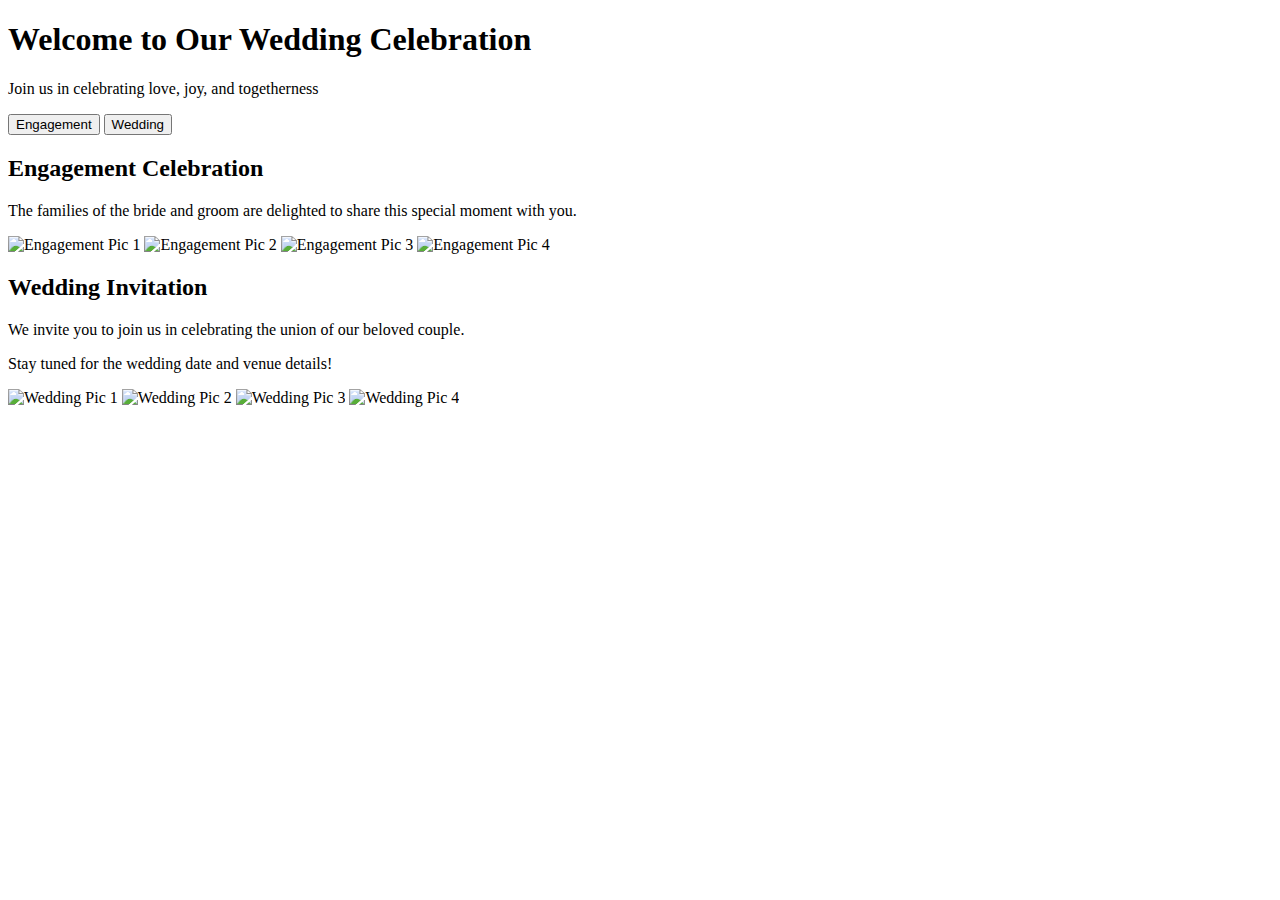
==== index.html @ 7450ebe7 "test2" ====
<!DOCTYPE html>
<html lang="en">
<head>
    <meta charset="UTF-8">
    <meta name="viewport" content="width=device-width, initial-scale=1.0">
    <title>Wedding Celebration</title>
    <link rel="stylesheet" href="styles.css">
</head>
<body>

    <header>
        <h1>Welcome to Our Wedding Celebration</h1>
        <p>Join us in celebrating love, joy, and togetherness</p>
    </header>

    <nav>
        <button class="tab-btn active" onclick="showTab('engagement')">Engagement</button>
        <button class="tab-btn" onclick="showTab('wedding')">Wedding</button>
    </nav>

    <section id="engagement" class="tab-content active">
        <h2>Engagement Celebration</h2>
        <p>The families of the bride and groom are delighted to share this special moment with you.</p>
        <div class="gallery">
            <img src="engagement1.jpg" alt="Engagement Pic 1">
            <img src="engagement2.jpg" alt="Engagement Pic 2">
            <img src="engagement3.jpg" alt="Engagement Pic 3">
            <img src="engagement4.jpg" alt="Engagement Pic 4">
        </div>
    </section>

    <section id="wedding" class="tab-content">
        <h2>Wedding Invitation</h2>
        <p>We invite you to join us in celebrating the union of our beloved couple.</p>
        <p>Stay tuned for the wedding date and venue details!</p>
        <div class="gallery">
            <img src="wedding1.jpg" alt="Wedding Pic 1">
            <img src="wedding2.jpg" alt="Wedding Pic 2">
            <img src="wedding3.jpg" alt="Wedding Pic 3">
            <img src="wedding4.jpg" alt="Wedding Pic 4">
        </div>
    </section>

    <script>
        function showTab(tabId) {
            document.querySelectorAll('.tab-content').forEach(tab => {
                tab.classList.remove('active');
            });
            document.getElementById(tabId).classList.add('active');

            document.querySelectorAll('.tab-btn').forEach(btn => {
                btn.classList.remove('active');
            });
            document.querySelector(`[onclick="showTab('${tabId}')"]`).classList.add('active');
        }
    </script>

</body>
</html>
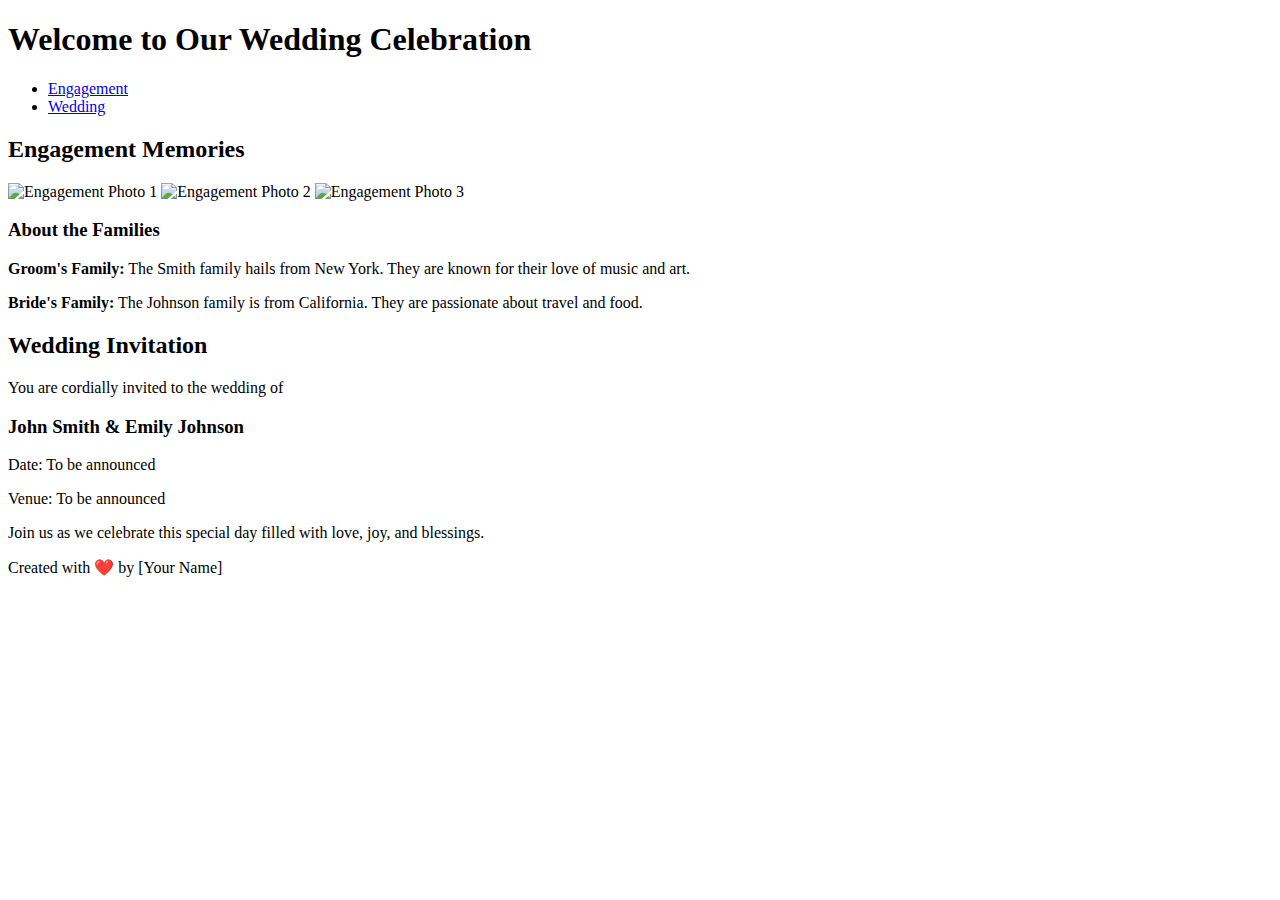
==== commit 9c294a1a: "test3" ====
--- a/index.html
+++ b/index.html
@@ -1,59 +1,55 @@
 <!DOCTYPE html>
 <html lang="en">
 <head>
-    <meta charset="UTF-8">
-    <meta name="viewport" content="width=device-width, initial-scale=1.0">
-    <title>Wedding Celebration</title>
-    <link rel="stylesheet" href="styles.css">
+  <meta charset="UTF-8">
+  <meta name="viewport" content="width=device-width, initial-scale=1.0">
+  <title>Wedding Website</title>
+  <link rel="stylesheet" href="styles.css">
 </head>
 <body>
+  <header>
+    <h1>Welcome to Our Wedding Celebration</h1>
+    <nav>
+      <ul>
+        <li><a href="#engagement" class="tab-link active">Engagement</a></li>
+        <li><a href="#wedding" class="tab-link">Wedding</a></li>
+      </ul>
+    </nav>
+  </header>
 
-    <header>
-        <h1>Welcome to Our Wedding Celebration</h1>
-        <p>Join us in celebrating love, joy, and togetherness</p>
-    </header>
-
-    <nav>
-        <button class="tab-btn active" onclick="showTab('engagement')">Engagement</button>
-        <button class="tab-btn" onclick="showTab('wedding')">Wedding</button>
-    </nav>
-
+  <main>
+    <!-- Engagement Tab -->
     <section id="engagement" class="tab-content active">
-        <h2>Engagement Celebration</h2>
-        <p>The families of the bride and groom are delighted to share this special moment with you.</p>
-        <div class="gallery">
-            <img src="engagement1.jpg" alt="Engagement Pic 1">
-            <img src="engagement2.jpg" alt="Engagement Pic 2">
-            <img src="engagement3.jpg" alt="Engagement Pic 3">
-            <img src="engagement4.jpg" alt="Engagement Pic 4">
-        </div>
+      <h2>Engagement Memories</h2>
+      <div class="gallery">
+        <img src="engagement1.jpg" alt="Engagement Photo 1">
+        <img src="engagement2.jpg" alt="Engagement Photo 2">
+        <img src="engagement3.jpg" alt="Engagement Photo 3">
+      </div>
+      <div class="families-intro">
+        <h3>About the Families</h3>
+        <p><strong>Groom's Family:</strong> The Smith family hails from New York. They are known for their love of music and art.</p>
+        <p><strong>Bride's Family:</strong> The Johnson family is from California. They are passionate about travel and food.</p>
+      </div>
     </section>
 
+    <!-- Wedding Tab -->
     <section id="wedding" class="tab-content">
-        <h2>Wedding Invitation</h2>
-        <p>We invite you to join us in celebrating the union of our beloved couple.</p>
-        <p>Stay tuned for the wedding date and venue details!</p>
-        <div class="gallery">
-            <img src="wedding1.jpg" alt="Wedding Pic 1">
-            <img src="wedding2.jpg" alt="Wedding Pic 2">
-            <img src="wedding3.jpg" alt="Wedding Pic 3">
-            <img src="wedding4.jpg" alt="Wedding Pic 4">
-        </div>
+      <h2>Wedding Invitation</h2>
+      <div class="invitation">
+        <p>You are cordially invited to the wedding of</p>
+        <h3>John Smith & Emily Johnson</h3>
+        <p>Date: To be announced</p>
+        <p>Venue: To be announced</p>
+        <p>Join us as we celebrate this special day filled with love, joy, and blessings.</p>
+      </div>
     </section>
+  </main>
 
-    <script>
-        function showTab(tabId) {
-            document.querySelectorAll('.tab-content').forEach(tab => {
-                tab.classList.remove('active');
-            });
-            document.getElementById(tabId).classList.add('active');
+  <footer>
+    <p>Created with ❤️ by [Your Name]</p>
+  </footer>
 
-            document.querySelectorAll('.tab-btn').forEach(btn => {
-                btn.classList.remove('active');
-            });
-            document.querySelector(`[onclick="showTab('${tabId}')"]`).classList.add('active');
-        }
-    </script>
-
+  <script src="script.js"></script>
 </body>
-</html>
+</html>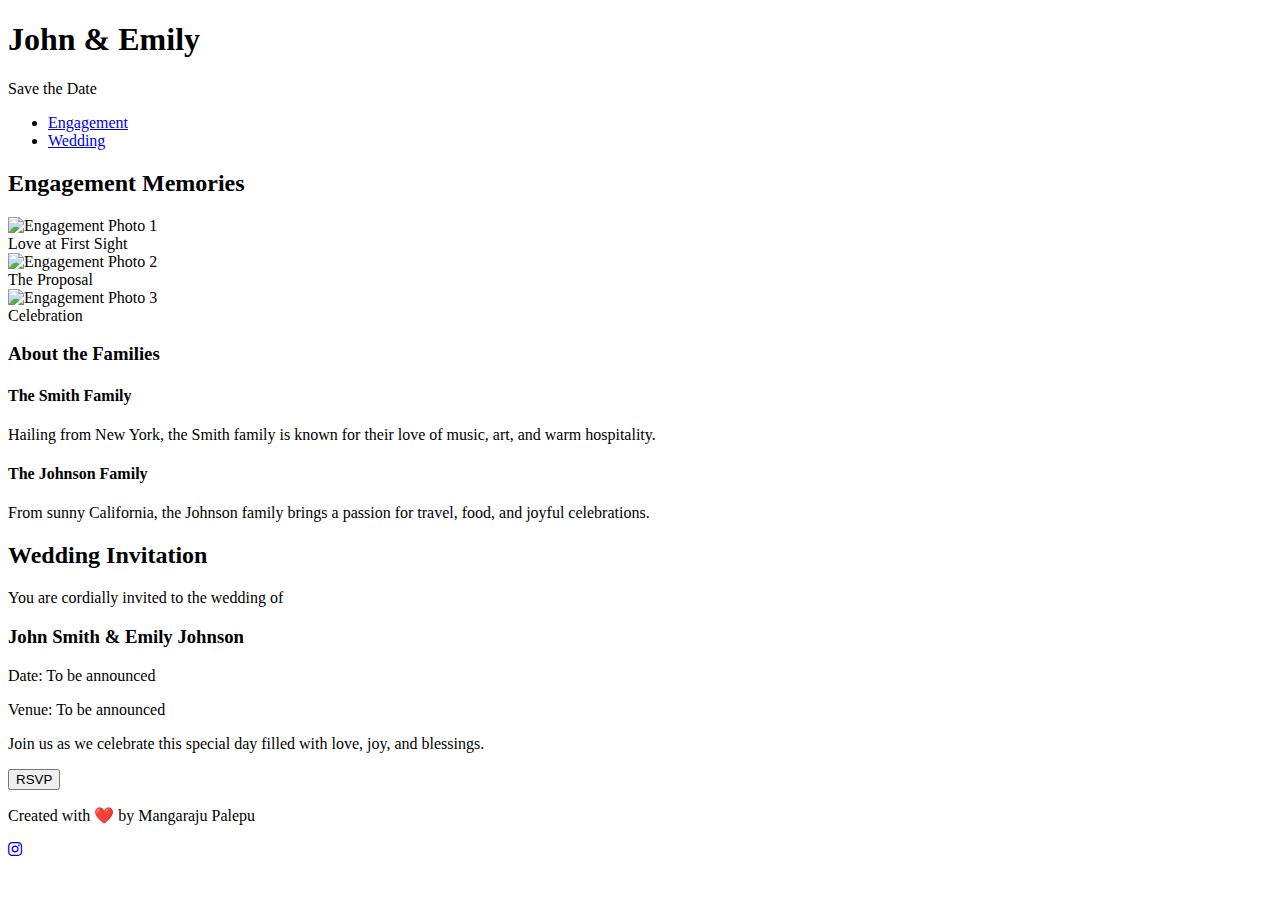
==== commit 5c0cba7c: "test4" ====
--- a/index.html
+++ b/index.html
@@ -5,10 +5,14 @@
   <meta name="viewport" content="width=device-width, initial-scale=1.0">
   <title>Wedding Website</title>
   <link rel="stylesheet" href="styles.css">
+  <link rel="stylesheet" href="https://cdnjs.cloudflare.com/ajax/libs/font-awesome/6.0.0/css/all.min.css">
 </head>
 <body>
   <header>
-    <h1>Welcome to Our Wedding Celebration</h1>
+    <div class="header-content">
+      <h1>John & Emily</h1>
+      <p>Save the Date</p>
+    </div>
     <nav>
       <ul>
         <li><a href="#engagement" class="tab-link active">Engagement</a></li>
@@ -22,14 +26,29 @@
     <section id="engagement" class="tab-content active">
       <h2>Engagement Memories</h2>
       <div class="gallery">
-        <img src="engagement1.jpg" alt="Engagement Photo 1">
-        <img src="engagement2.jpg" alt="Engagement Photo 2">
-        <img src="engagement3.jpg" alt="Engagement Photo 3">
+        <div class="gallery-item">
+          <img src="engagement1.jpg" alt="Engagement Photo 1">
+          <div class="overlay">Love at First Sight</div>
+        </div>
+        <div class="gallery-item">
+          <img src="engagement2.jpg" alt="Engagement Photo 2">
+          <div class="overlay">The Proposal</div>
+        </div>
+        <div class="gallery-item">
+          <img src="engagement3.jpg" alt="Engagement Photo 3">
+          <div class="overlay">Celebration</div>
+        </div>
       </div>
       <div class="families-intro">
         <h3>About the Families</h3>
-        <p><strong>Groom's Family:</strong> The Smith family hails from New York. They are known for their love of music and art.</p>
-        <p><strong>Bride's Family:</strong> The Johnson family is from California. They are passionate about travel and food.</p>
+        <div class="family">
+          <h4>The Smith Family</h4>
+          <p>Hailing from New York, the Smith family is known for their love of music, art, and warm hospitality.</p>
+        </div>
+        <div class="family">
+          <h4>The Johnson Family</h4>
+          <p>From sunny California, the Johnson family brings a passion for travel, food, and joyful celebrations.</p>
+        </div>
       </div>
     </section>
 
@@ -42,12 +61,16 @@
         <p>Date: To be announced</p>
         <p>Venue: To be announced</p>
         <p>Join us as we celebrate this special day filled with love, joy, and blessings.</p>
+        <button class="rsvp-button">RSVP</button>
       </div>
     </section>
   </main>
 
   <footer>
-    <p>Created with ❤️ by [Your Name]</p>
+    <p>Created with ❤️ by Mangaraju Palepu</p>
+    <div class="social-icons">
+      <a href="#"><i class="fab fa-instagram"></i></a>
+    </div>
   </footer>
 
   <script src="script.js"></script>
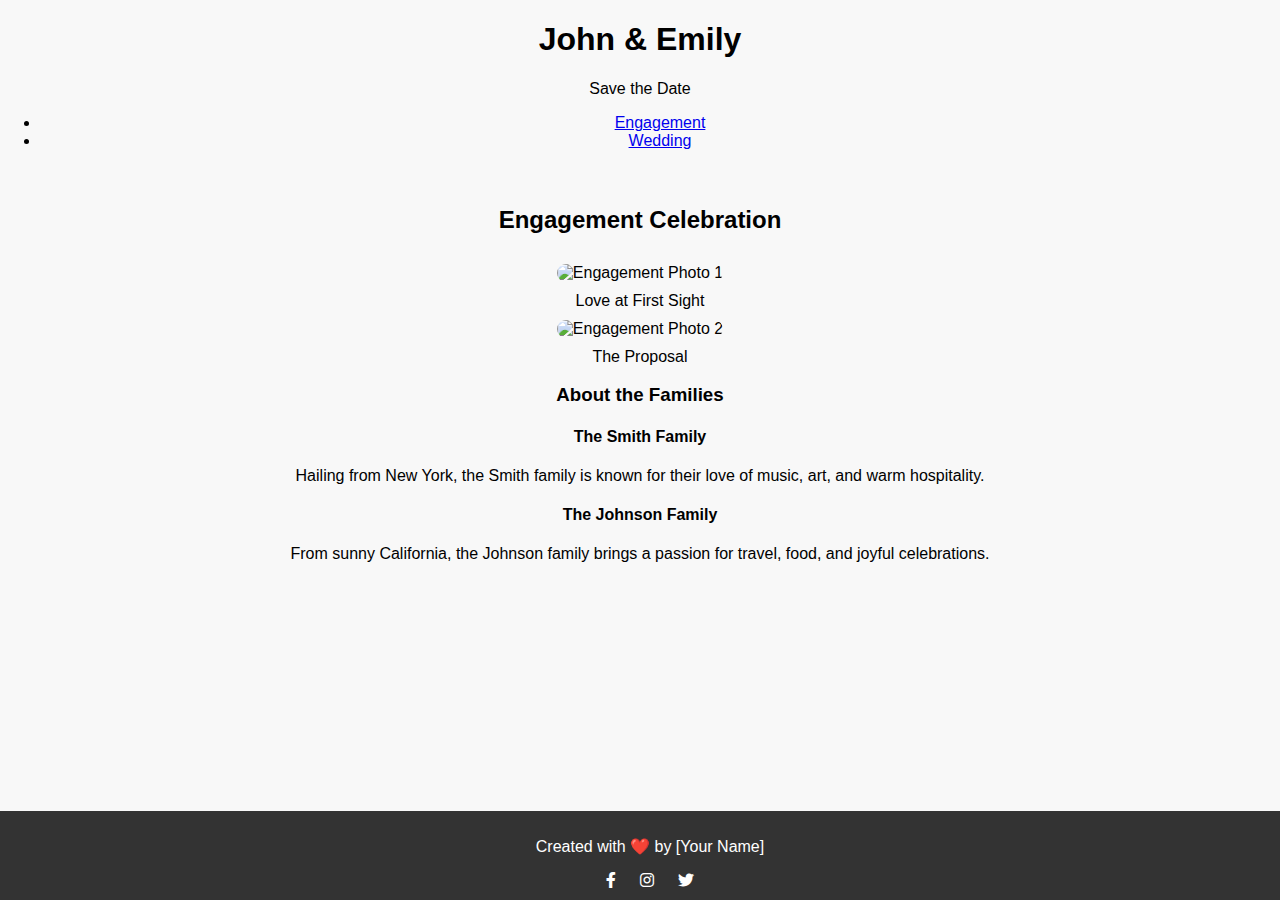
==== commit 0432f69a: "test 5" ====
--- a/index.html
+++ b/index.html
@@ -1,78 +1,118 @@
 <!DOCTYPE html>
 <html lang="en">
 <head>
-  <meta charset="UTF-8">
-  <meta name="viewport" content="width=device-width, initial-scale=1.0">
-  <title>Wedding Website</title>
-  <link rel="stylesheet" href="styles.css">
-  <link rel="stylesheet" href="https://cdnjs.cloudflare.com/ajax/libs/font-awesome/6.0.0/css/all.min.css">
+    <meta charset="UTF-8">
+    <meta name="viewport" content="width=device-width, initial-scale=1.0">
+    <title>Wedding Website</title>
+    <link rel="stylesheet" href="styles.css">
+    <link rel="stylesheet" href="https://cdnjs.cloudflare.com/ajax/libs/font-awesome/6.0.0/css/all.min.css">
+    <style>
+        body {
+            font-family: Arial, sans-serif;
+            text-align: center;
+            margin: 0;
+            padding: 0;
+            background: #f8f8f8;
+        }
+        .tabs {
+            display: flex;
+            justify-content: center;
+            margin: 20px;
+        }
+        .tab {
+            padding: 10px 20px;
+            cursor: pointer;
+            background: #d63384;
+            color: white;
+            margin: 5px;
+            border-radius: 5px;
+            transition: background 0.3s;
+        }
+        .tab:hover { background: #a31b65; }
+        .content { display: none; padding: 20px; }
+        .active { display: block; }
+        .family { margin: 20px; }
+        .gallery img { width: 200px; margin: 10px; border-radius: 10px; }
+        footer {
+            background: #333;
+            color: white;
+            padding: 10px;
+            position: fixed;
+            bottom: 0;
+            width: 100%;
+        }
+        .social-icons a {
+            color: white;
+            margin: 0 10px;
+            text-decoration: none;
+        }
+    </style>
 </head>
 <body>
-  <header>
-    <div class="header-content">
-      <h1>John & Emily</h1>
-      <p>Save the Date</p>
-    </div>
-    <nav>
-      <ul>
-        <li><a href="#engagement" class="tab-link active">Engagement</a></li>
-        <li><a href="#wedding" class="tab-link">Wedding</a></li>
-      </ul>
-    </nav>
-  </header>
-
-  <main>
-    <!-- Engagement Tab -->
-    <section id="engagement" class="tab-content active">
-      <h2>Engagement Memories</h2>
-      <div class="gallery">
-        <div class="gallery-item">
-          <img src="engagement1.jpg" alt="Engagement Photo 1">
-          <div class="overlay">Love at First Sight</div>
+    <header>
+        <div class="header-content">
+            <h1>John & Emily</h1>
+            <p>Save the Date</p>
         </div>
-        <div class="gallery-item">
-          <img src="engagement2.jpg" alt="Engagement Photo 2">
-          <div class="overlay">The Proposal</div>
+        <nav>
+            <ul>
+                <li><a href="#engagement" class="tab-link active" onclick="showTab('engagement')">Engagement</a></li>
+                <li><a href="#wedding" class="tab-link" onclick="showTab('wedding')">Wedding</a></li>
+            </ul>
+        </nav>
+    </header>
+    
+    <main>
+        <div id="engagement" class="content active">
+            <h2>Engagement Celebration</h2>
+            <div class="gallery">
+                <div class="gallery-item">
+                    <img src="engagement1.jpg" alt="Engagement Photo 1">
+                    <div class="overlay">Love at First Sight</div>
+                </div>
+                <div class="gallery-item">
+                    <img src="engagement2.jpg" alt="Engagement Photo 2">
+                    <div class="overlay">The Proposal</div>
+                </div>
+            </div>
+            <div class="families-intro">
+                <h3>About the Families</h3>
+                <div class="family">
+                    <h4>The Smith Family</h4>
+                    <p>Hailing from New York, the Smith family is known for their love of music, art, and warm hospitality.</p>
+                </div>
+                <div class="family">
+                    <h4>The Johnson Family</h4>
+                    <p>From sunny California, the Johnson family brings a passion for travel, food, and joyful celebrations.</p>
+                </div>
+            </div>
         </div>
-        <div class="gallery-item">
-          <img src="engagement3.jpg" alt="Engagement Photo 3">
-          <div class="overlay">Celebration</div>
+        
+        <div id="wedding" class="content">
+            <h2>Wedding Invitation</h2>
+            <p>You are cordially invited to the wedding of</p>
+            <h3>John Smith & Emily Johnson</h3>
+            <p>Date: To be announced</p>
+            <p>Venue: To be announced</p>
+            <p>Join us as we celebrate this special day filled with love, joy, and blessings.</p>
+            <button class="rsvp-button">RSVP</button>
         </div>
-      </div>
-      <div class="families-intro">
-        <h3>About the Families</h3>
-        <div class="family">
-          <h4>The Smith Family</h4>
-          <p>Hailing from New York, the Smith family is known for their love of music, art, and warm hospitality.</p>
+    </main>
+    
+    <footer>
+        <p>Created with ❤️ by [Your Name]</p>
+        <div class="social-icons">
+            <a href="#"><i class="fab fa-facebook-f"></i></a>
+            <a href="#"><i class="fab fa-instagram"></i></a>
+            <a href="#"><i class="fab fa-twitter"></i></a>
         </div>
-        <div class="family">
-          <h4>The Johnson Family</h4>
-          <p>From sunny California, the Johnson family brings a passion for travel, food, and joyful celebrations.</p>
-        </div>
-      </div>
-    </section>
-
-    <!-- Wedding Tab -->
-    <section id="wedding" class="tab-content">
-      <h2>Wedding Invitation</h2>
-      <div class="invitation">
-        <p>You are cordially invited to the wedding of</p>
-        <h3>John Smith & Emily Johnson</h3>
-        <p>Date: To be announced</p>
-        <p>Venue: To be announced</p>
-        <p>Join us as we celebrate this special day filled with love, joy, and blessings.</p>
-        <button class="rsvp-button">RSVP</button>
-      </div>
-    </section>
-  </main>
-
-  <footer>
-    <p>Created with ❤️ by Mangaraju Palepu</p>
-    <div class="social-icons">
-      <a href="#"><i class="fab fa-instagram"></i></a>
-    </div>
-  </footer>
-
-  <script src="script.js"></script>
+    </footer>
+    
+    <script>
+        function showTab(tabName) {
+            document.querySelectorAll('.content').forEach(tab => tab.classList.remove('active'));
+            document.getElementById(tabName).classList.add('active');
+        }
+    </script>
 </body>
-</html>+</html>
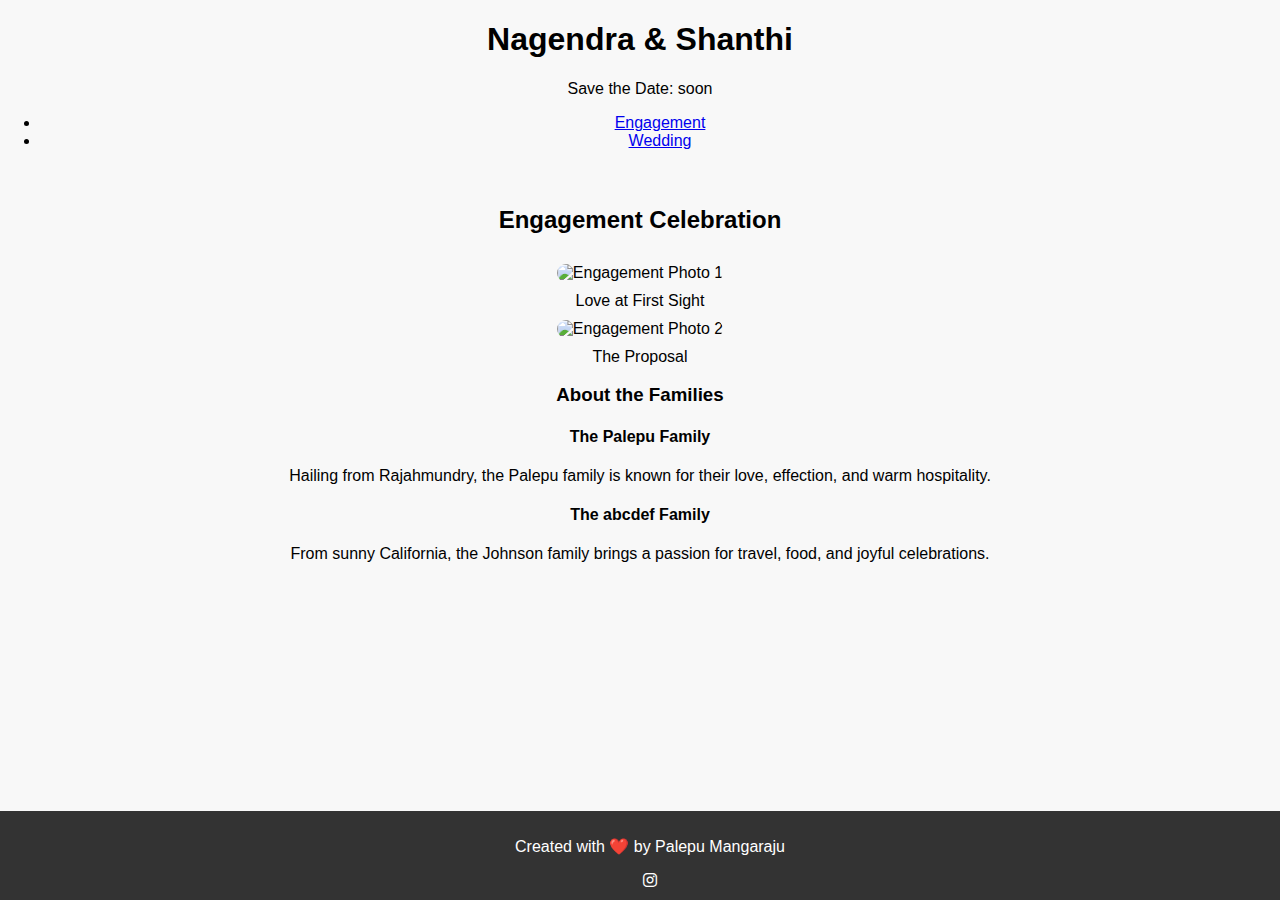
==== commit 12711317: "socials updated" ====
--- a/index.html
+++ b/index.html
@@ -51,8 +51,8 @@
 <body>
     <header>
         <div class="header-content">
-            <h1>John & Emily</h1>
-            <p>Save the Date</p>
+            <h1>Nagendra & Shanthi</h1>
+            <p>Save the Date: soon</p>
         </div>
         <nav>
             <ul>
@@ -78,11 +78,11 @@
             <div class="families-intro">
                 <h3>About the Families</h3>
                 <div class="family">
-                    <h4>The Smith Family</h4>
-                    <p>Hailing from New York, the Smith family is known for their love of music, art, and warm hospitality.</p>
+                    <h4>The Palepu Family</h4>
+                    <p>Hailing from Rajahmundry, the Palepu family is known for their love, effection, and warm hospitality.</p>
                 </div>
                 <div class="family">
-                    <h4>The Johnson Family</h4>
+                    <h4>The abcdef Family</h4>
                     <p>From sunny California, the Johnson family brings a passion for travel, food, and joyful celebrations.</p>
                 </div>
             </div>
@@ -100,11 +100,9 @@
     </main>
     
     <footer>
-        <p>Created with ❤️ by [Your Name]</p>
+        <p>Created with ❤️ by Palepu Mangaraju</p>
         <div class="social-icons">
-            <a href="#"><i class="fab fa-facebook-f"></i></a>
-            <a href="#"><i class="fab fa-instagram"></i></a>
-            <a href="#"><i class="fab fa-twitter"></i></a>
+            <a href="https://www.instagram.com/agastya_rushi/"><i class="fab fa-instagram"></i></a>
         </div>
     </footer>
     
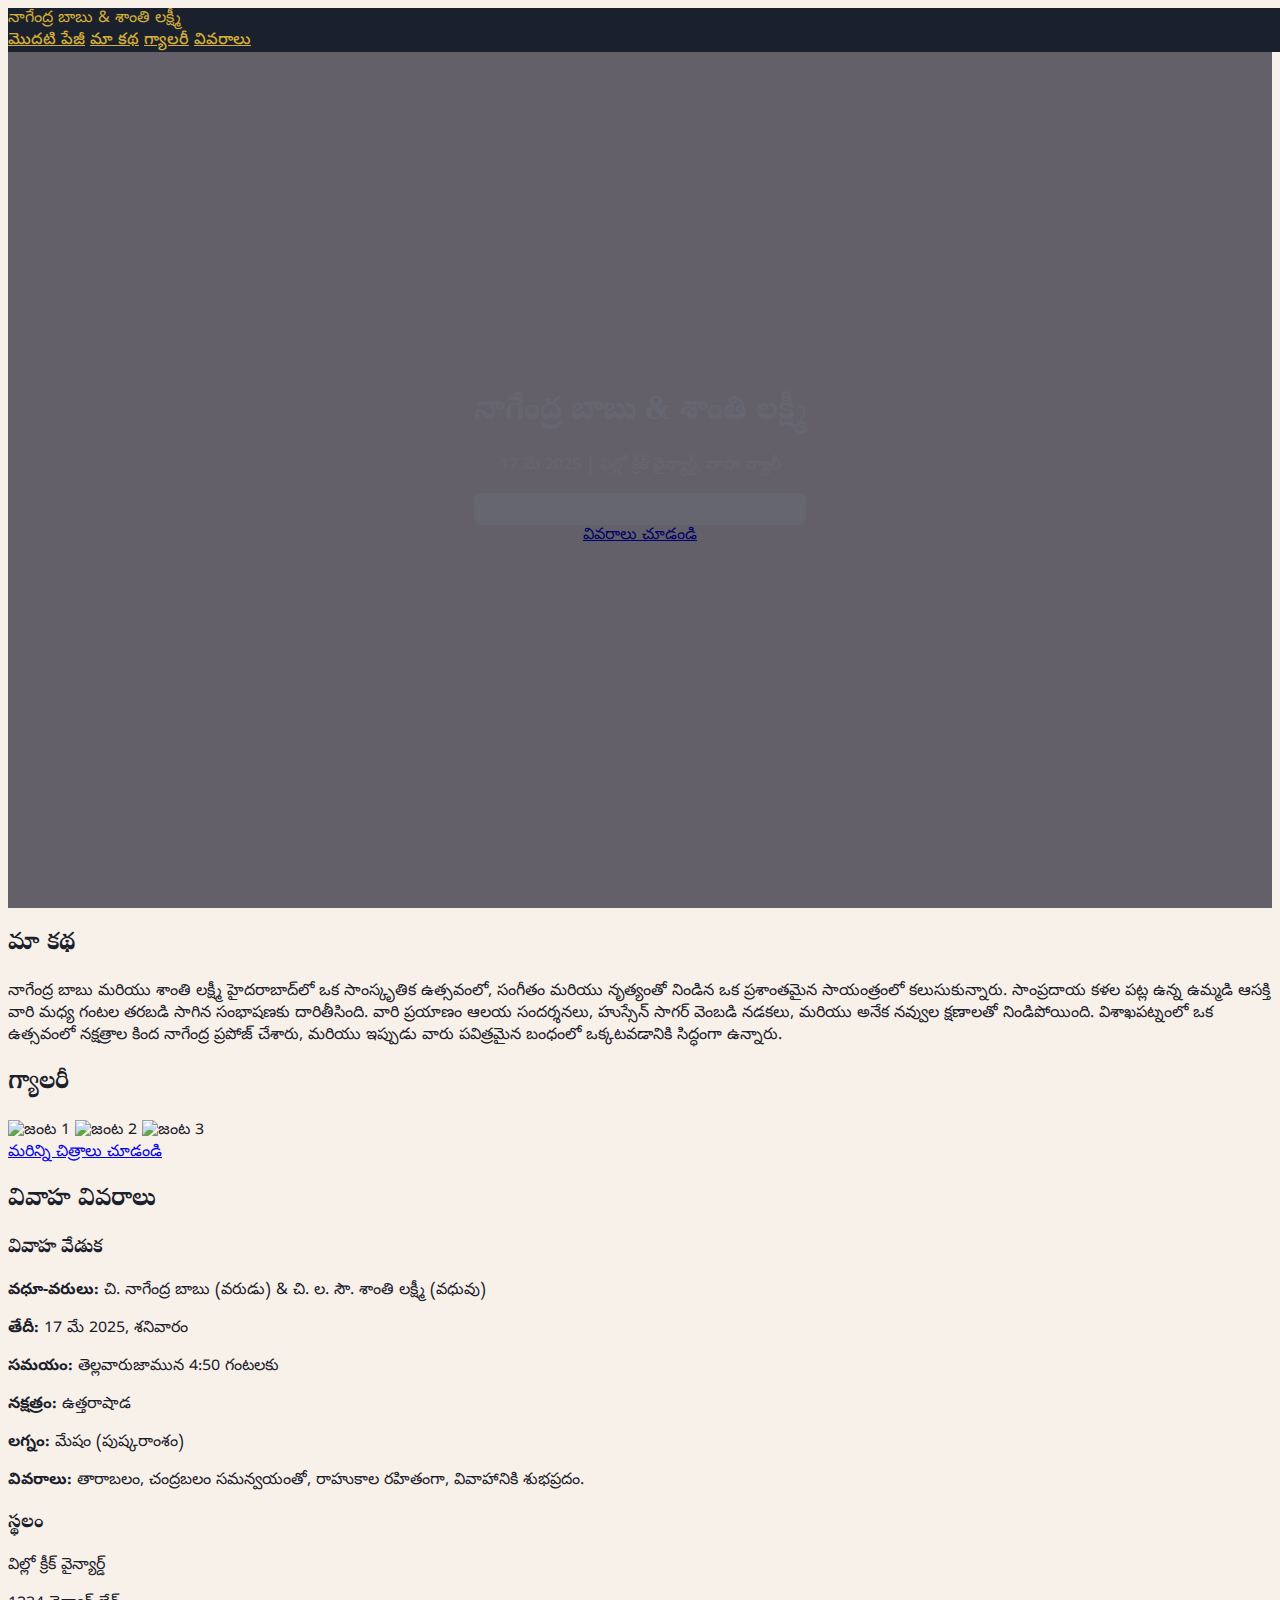
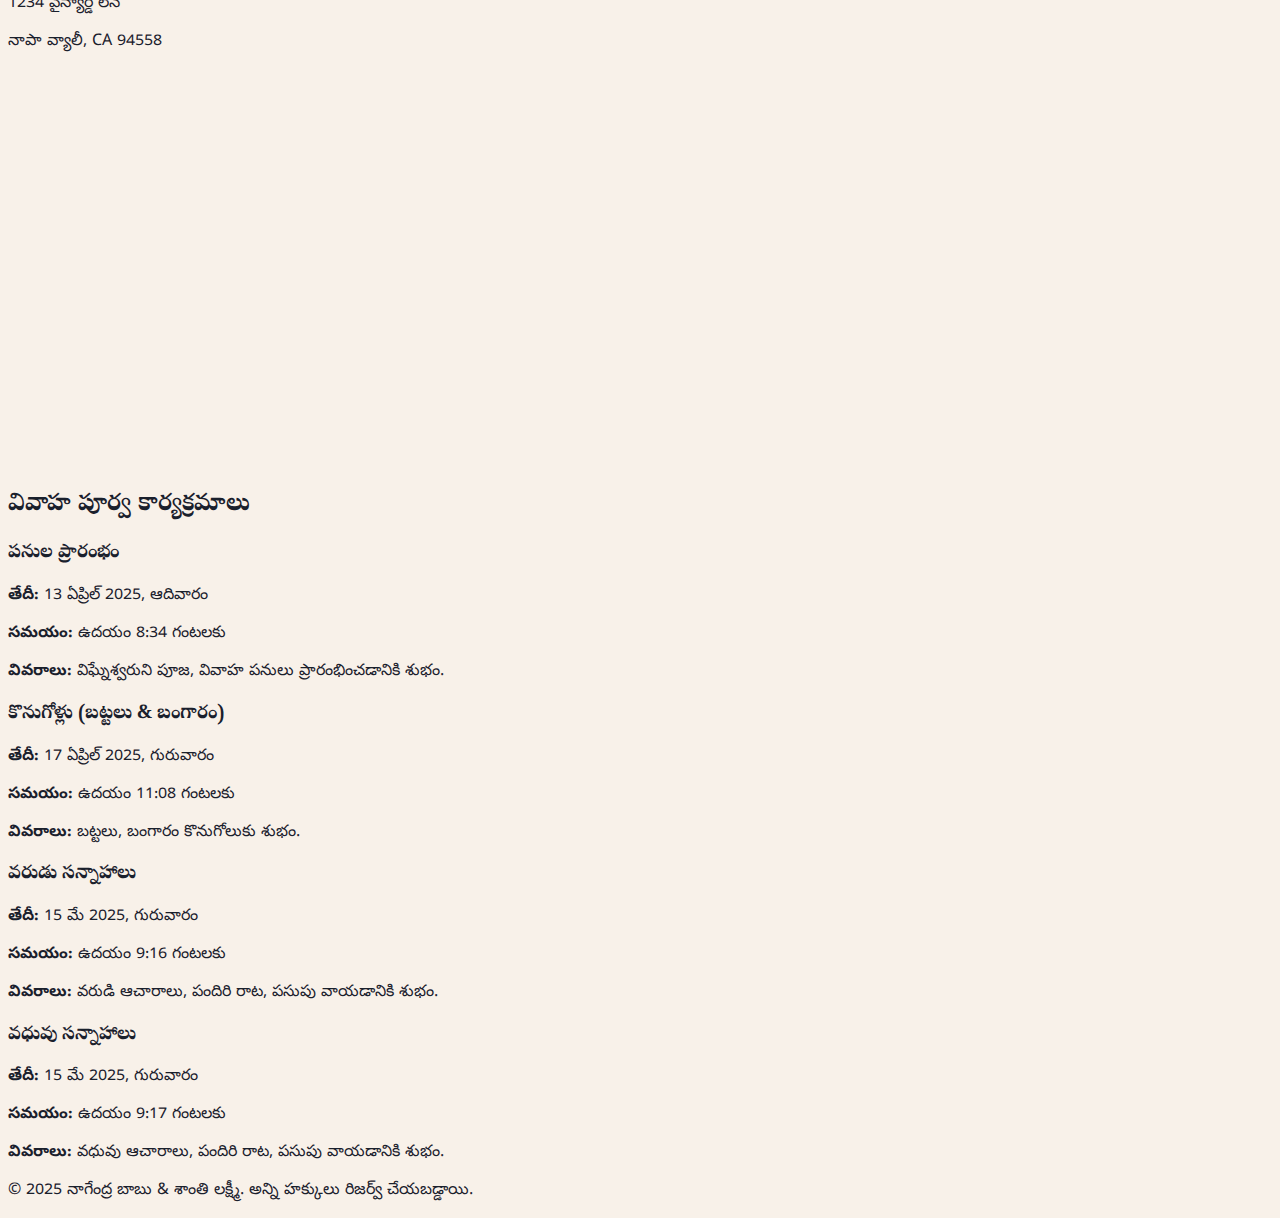
==== commit 252524cd: "first one" ====
--- a/index.html
+++ b/index.html
@@ -1,116 +1,330 @@
-<!DOCTYPE html>
-<html lang="en">
+<script type="text/javascript">
+        var gk_isXlsx = false;
+        var gk_xlsxFileLookup = {};
+        var gk_fileData = {};
+        function filledCell(cell) {
+          return cell !== '' && cell != null;
+        }
+        function loadFileData(filename) {
+        if (gk_isXlsx && gk_xlsxFileLookup[filename]) {
+            try {
+                var workbook = XLSX.read(gk_fileData[filename], { type: 'base64' });
+                var firstSheetName = workbook.SheetNames[0];
+                var worksheet = workbook.Sheets[firstSheetName];
+
+                // Convert sheet to JSON to filter blank rows
+                var jsonData = XLSX.utils.sheet_to_json(worksheet, { header: 1, blankrows: false, defval: '' });
+                // Filter out blank rows (rows where all cells are empty, null, or undefined)
+                var filteredData = jsonData.filter(row => row.some(filledCell));
+
+                // Heuristic to find the header row by ignoring rows with fewer filled cells than the next row
+                var headerRowIndex = filteredData.findIndex((row, index) =>
+                  row.filter(filledCell).length >= filteredData[index + 1]?.filter(filledCell).length
+                );
+                // Fallback
+                if (headerRowIndex === -1 || headerRowIndex > 25) {
+                  headerRowIndex = 0;
+                }
+
+                // Convert filtered JSON back to CSV
+                var csv = XLSX.utils.aoa_to_sheet(filteredData.slice(headerRowIndex)); // Create a new sheet from filtered array of arrays
+                csv = XLSX.utils.sheet_to_csv(csv, { header: 1 });
+                return csv;
+            } catch (e) {
+                console.error(e);
+                return "";
+            }
+        }
+        return gk_fileData[filename] || "";
+        }
+        </script><!DOCTYPE html>
+<html lang="te">
 <head>
     <meta charset="UTF-8">
     <meta name="viewport" content="width=device-width, initial-scale=1.0">
-    <title>Wedding Website</title>
-    <link rel="stylesheet" href="styles.css">
-    <link rel="stylesheet" href="https://cdnjs.cloudflare.com/ajax/libs/font-awesome/6.0.0/css/all.min.css">
+    <title>నాగేంద్ర బాబు & శాంతి లక్ష్మీ వివాహం</title>
+    <link href="https://cdn.jsdelivr.net/npm/tailwindcss@2.2.19/dist/tailwind.min.css" rel="stylesheet">
+    <link href="https://fonts.googleapis.com/css2?family=Noto+Serif+Telugu:wght@400;700&family=Noto+Sans+Telugu:wght@300;400&display=swap" rel="stylesheet">
     <style>
         body {
-            font-family: Arial, sans-serif;
+            font-family: 'Noto Sans Telugu', sans-serif;
+            background-color: #f8f1e9;
+            color: #1a202c;
+        }
+        h1, h2, h3 {
+            font-family: 'Noto Serif Telugu', serif;
+        }
+        .hero-section {
+            background-image: url('https://images.unsplash.com/photo-1519741497674-611481863552?ixlib=rb-4.0.3&auto=format&fit=crop&w=1350&q=80');
+            background-size: cover;
+            background-position: center;
+            background-attachment: fixed;
+            height: 100vh;
+            display: flex;
+            align-items: center;
+            justify-content: center;
             text-align: center;
-            margin: 0;
-            padding: 0;
-            background: #f8f8f8;
-        }
-        .tabs {
-            display: flex;
+            color: white;
+            position: relative;
+        }
+        .hero-section::before {
+            content: '';
+            position: absolute;
+            top: 0;
+            left: 0;
+            width: 100%;
+            height: 100%;
+            background: rgba(0, 0, 20, 0.6);
+        }
+        .navbar {
+            background-color: #1a202c; /* Deep blue */
+            color: #d4af37; /* Gold */
+            position: fixed;
+            width: 100%;
+            z-index: 20;
+            transition: all 0.3s ease;
+        }
+        .navbar a {
+            color: #d4af37;
+            font-weight: 500;
+        }
+        .navbar a:hover {
+            color: #f8f1e9;
+        }
+        .navbar.scrolled {
+            background-color: #2d3748; /* Slightly lighter blue */
+            box-shadow: 0 2px 5px rgba(0, 0, 0, 0.2);
+        }
+        .gallery-img {
+            transition: transform 0.3s ease;
+            cursor: pointer;
+        }
+        .gallery-img:hover {
+            transform: scale(1.05);
+        }
+        .map-container {
+            height: 400px;
+            width: 100%;
+        }
+        .countdown {
+            background: rgba(255, 255, 255, 0.9);
+            color: #1a202c;
+            padding: 1rem;
+            border-radius: 8px;
+        }
+        #lightbox {
+            display: none;
+            position: fixed;
+            top: 0;
+            left: 0;
+            width: 100%;
+            height: 100%;
+            background: rgba(0, 0, 0, 0.8);
             justify-content: center;
-            margin: 20px;
-        }
-        .tab {
-            padding: 10px 20px;
+            align-items: center;
+            z-index: 30;
+        }
+        #lightbox img {
+            max-width: 90%;
+            max-height: 90%;
+            border-radius: 8px;
+        }
+        #lightbox .close {
+            position: absolute;
+            top: 20px;
+            right: 30px;
+            color: white;
+            font-size: 2rem;
             cursor: pointer;
-            background: #d63384;
-            color: white;
-            margin: 5px;
-            border-radius: 5px;
-            transition: background 0.3s;
-        }
-        .tab:hover { background: #a31b65; }
-        .content { display: none; padding: 20px; }
-        .active { display: block; }
-        .family { margin: 20px; }
-        .gallery img { width: 200px; margin: 10px; border-radius: 10px; }
-        footer {
-            background: #333;
-            color: white;
-            padding: 10px;
-            position: fixed;
-            bottom: 0;
-            width: 100%;
-        }
-        .social-icons a {
-            color: white;
-            margin: 0 10px;
-            text-decoration: none;
         }
     </style>
 </head>
 <body>
-    <header>
-        <div class="header-content">
-            <h1>Nagendra & Shanthi</h1>
-            <p>Save the Date: soon</p>
-        </div>
-        <nav>
-            <ul>
-                <li><a href="#engagement" class="tab-link active" onclick="showTab('engagement')">Engagement</a></li>
-                <li><a href="#wedding" class="tab-link" onclick="showTab('wedding')">Wedding</a></li>
-            </ul>
-        </nav>
-    </header>
-    
-    <main>
-        <div id="engagement" class="content active">
-            <h2>Engagement Celebration</h2>
-            <div class="gallery">
-                <div class="gallery-item">
-                    <img src="engagement1.jpg" alt="Engagement Photo 1">
-                    <div class="overlay">Love at First Sight</div>
-                </div>
-                <div class="gallery-item">
-                    <img src="engagement2.jpg" alt="Engagement Photo 2">
-                    <div class="overlay">The Proposal</div>
-                </div>
-            </div>
-            <div class="families-intro">
-                <h3>About the Families</h3>
-                <div class="family">
-                    <h4>The Palepu Family</h4>
-                    <p>Hailing from Rajahmundry, the Palepu family is known for their love, effection, and warm hospitality.</p>
-                </div>
-                <div class="family">
-                    <h4>The abcdef Family</h4>
-                    <p>From sunny California, the Johnson family brings a passion for travel, food, and joyful celebrations.</p>
-                </div>
-            </div>
-        </div>
-        
-        <div id="wedding" class="content">
-            <h2>Wedding Invitation</h2>
-            <p>You are cordially invited to the wedding of</p>
-            <h3>John Smith & Emily Johnson</h3>
-            <p>Date: To be announced</p>
-            <p>Venue: To be announced</p>
-            <p>Join us as we celebrate this special day filled with love, joy, and blessings.</p>
-            <button class="rsvp-button">RSVP</button>
-        </div>
-    </main>
-    
-    <footer>
-        <p>Created with ❤️ by Palepu Mangaraju</p>
-        <div class="social-icons">
-            <a href="https://www.instagram.com/agastya_rushi/"><i class="fab fa-instagram"></i></a>
+    <!-- నావిగేషన్ బార్ -->
+    <nav class="navbar fixed w-full z-20 top-0">
+        <div class="container mx-auto flex justify-between items-center py-4 px-6">
+            <div class="text-2xl font-bold">నాగేంద్ర బాబు & శాంతి లక్ష్మీ</div>
+            <div class="space-x-6">
+                <a href="#home" class="hover:text-ivory">మొదటి పేజీ</a>
+                <a href="#story" class="hover:text-ivory">మా కథ</a>
+                <a href="gallery.html" class="hover:text-ivory">గ్యాలరీ</a>
+                <a href="#details" class="hover:text-ivory">వివరాలు</a>
+            </div>
+        </div>
+    </nav>
+
+    <!-- హీరో సెక్షన్ -->
+    <section id="home" class="hero-section">
+        <div class="relative z-10">
+            <h1 class="text-5xl md:text-7xl font-bold mb-4">నాగేంద్ర బాబు & శాంతి లక్ష్మీ</h1>
+            <p class="text-xl md:text-2xl mb-6">17 మే 2025 | విల్లో క్రీక్ వైన్యార్డ్, నాపా వ్యాలీ</p>
+            <div class="countdown text-lg md:text-xl mb-6">
+                <span id="countdown-timer"></span>
+            </div>
+            <a href="#details" class="bg-gold text-deep-blue px-6 py-3 rounded-full hover:bg-ivory hover:text-deep-blue">వివరాలు చూడండి</a>
+        </div>
+    </section>
+
+    <!-- మా కథ సెక్షన్ -->
+    <section id="story" class="py-16 bg-ivory">
+        <div class="container mx-auto px-6 text-center">
+            <h2 class="text-4xl font-bold mb-8 text-deep-blue">మా కథ</h2>
+            <p class="text-lg max-w-2xl mx-auto mb-6">
+                నాగేంద్ర బాబు మరియు శాంతి లక్ష్మీ హైదరాబాద్‌లో ఒక సాంస్కృతిక ఉత్సవంలో, సంగీతం మరియు నృత్యంతో నిండిన ఒక ప్రశాంతమైన సాయంత్రంలో కలుసుకున్నారు. సాంప్రదాయ కళల పట్ల ఉన్న ఉమ్మడి ఆసక్తి వారి మధ్య గంటల తరబడి సాగిన సంభాషణకు దారితీసింది. వారి ప్రయాణం ఆలయ సందర్శనలు, హుస్సేన్ సాగర్ వెంబడి నడకలు, మరియు అనేక నవ్వుల క్షణాలతో నిండిపోయింది. విశాఖపట్నంలో ఒక ఉత్సవంలో నక్షత్రాల కింద నాగేంద్ర ప్రపోజ్ చేశారు, మరియు ఇప్పుడు వారు పవిత్రమైన బంధంలో ఒక్కటవడానికి సిద్ధంగా ఉన్నారు.
+            </p>
+        </div>
+    </section>
+
+    <!-- గ్యాలరీ సెక్షన్ -->
+    <section id="gallery" class="py-16 bg-deep-blue text-ivory">
+        <div class="container mx-auto px-6">
+            <h2 class="text-4xl font-bold text-center mb-8">గ్యాలరీ</h2>
+            <div class="grid grid-cols-1 sm:grid-cols-2 md:grid-cols-3 gap-6">
+                <img src="https://images.unsplash.com/photo-1519227356999-2d2c36907b09?ixlib=rb-4.0.3&auto=format&fit=crop&w=500&q=60" alt="జంట 1" class="gallery-img rounded-lg shadow-lg">
+                <img src="https://images.unsplash.com/photo-1529634961670-69183d12a77a?ixlib=rb-4.0.3&auto=format&fit=crop&w=500&q=60" alt="జంట 2" class="gallery-img rounded-lg shadow-lg">
+                <img src="https://images.unsplash.com/photo-1511285560929-80b456fea0bc?ixlib=rb-4.0.3&auto=format&fit=crop&w=500&q=60" alt="జంట 3" class="gallery-img rounded-lg shadow-lg">
+            </div>
+            <div class="text-center mt-8">
+                <a href="gallery.html" class="bg-gold text-deep-blue px-6 py-3 rounded-full hover:bg-ivory">మరిన్ని చిత్రాలు చూడండి</a>
+            </div>
+        </div>
+    </section>
+
+    <!-- వివరాలు సెక్షన్ -->
+    <section id="details" class="py-16 bg-ivory">
+        <div class="container mx-auto px-6 text-center">
+            <h2 class="text-4xl font-bold mb-8 text-deep-blue">వివాహ వివరాలు</h2>
+            <div class="grid grid-cols-1 md:grid-cols-2 gap-8 mb-12">
+                <div>
+                    <h3 class="text-2xl font-semibold mb-4">వివాహ వేడుక</h3>
+                    <p><strong>వధూ-వరులు:</strong> చి. నాగేంద్ర బాబు (వరుడు) & చి. ల. సౌ. శాంతి లక్ష్మీ (వధువు)</p>
+                    <p><strong>తేదీ:</strong> 17 మే 2025, శనివారం</p>
+                    <p><strong>సమయం:</strong> తెల్లవారుజామున 4:50 గంటలకు</p>
+                    <p><strong>నక్షత్రం:</strong> ఉత్తరాషాడ</p>
+                    <p><strong>లగ్నం:</strong> మేషం (పుష్కరాంశం)</p>
+                    <p><strong>వివరాలు:</strong> తారాబలం, చంద్రబలం సమన్వయంతో, రాహుకాల రహితంగా, వివాహానికి శుభప్రదం.</p>
+                </div>
+                <div>
+                    <h3 class="text-2xl font-semibold mb-4">స్థలం</h3>
+                    <p>విల్లో క్రీక్ వైన్యార్డ్</p>
+                    <p>1234 వైన్యార్డ్ లేన్</p>
+                    <p>నాపా వ్యాలీ, CA 94558</p>
+                    <div class="map-container mt-4">
+                        <iframe
+                            src="https://www.google.com/maps/embed?pb=!1m18!1m12!1m3!1d3150.8240761956347!2d-122.2866846846812!3d38.29753877966576!2m3!1f0!2f0!3f0!3m2!1i1024!2i768!4f13.1!3m3!1m2!1s0x0%3A0x0!2zMzjCsDE3JzUwLjciTiAxMjLCsDE3JzEyLjEiVw!5e0!3m2!1sen!2sus!4v1635781234567!5m2!1sen!2sus"
+                            width="100%"
+                            height="100%"
+                            style="border:0;"
+                            allowfullscreen=""
+                            loading="lazy">
+                        </iframe>
+                    </div>
+                </div>
+            </div>
+            <h2 class="text-4xl font-bold mb-8 text-deep-blue">వివాహ పూర్వ కార్యక్రమాలు</h2>
+            <div class="grid grid-cols-1 md:grid-cols-2 gap-8">
+                <div>
+                    <h3 class="text-2xl font-semibold mb-4">పనుల ప్రారంభం</h3>
+                    <p><strong>తేదీ:</strong> 13 ఏప్రిల్ 2025, ఆదివారం</p>
+                    <p><strong>సమయం:</strong> ఉదయం 8:34 గంటలకు</p>
+                    <p><strong>వివరాలు:</strong> విఘ్నేశ్వరుని పూజ, వివాహ పనులు ప్రారంభించడానికి శుభం.</p>
+                </div>
+                <div>
+                    <h3 class="text-2xl font-semibold mb-4">కొనుగోళ్లు (బట్టలు & బంగారం)</h3>
+                    <p><strong>తేదీ:</strong> 17 ఏప్రిల్ 2025, గురువారం</p>
+                    <p><strong>సమయం:</strong> ఉదయం 11:08 గంటలకు</p>
+                    <p><strong>వివరాలు:</strong> బట్టలు, బంగారం కొనుగోలుకు శుభం.</p>
+                </div>
+                <div>
+                    <h3 class="text-2xl font-semibold mb-4">వరుడు సన్నాహాలు</h3>
+                    <p><strong>తేదీ:</strong> 15 మే 2025, గురువారం</p>
+                    <p><strong>సమయం:</strong> ఉదయం 9:16 గంటలకు</p>
+                    <p><strong>వివరాలు:</strong> వరుడి ఆచారాలు, పందిరి రాట, పసుపు వాయడానికి శుభం.</p>
+                </div>
+                <div>
+                    <h3 class="text-2xl font-semibold mb-4">వధువు సన్నాహాలు</h3>
+                    <p><strong>తేదీ:</strong> 15 మే 2025, గురువారం</p>
+                    <p><strong>సమయం:</strong> ఉదయం 9:17 గంటలకు</p>
+                    <p><strong>వివరాలు:</strong> వధువు ఆచారాలు, పందిరి రాట, పసుపు వాయడానికి శుభం.</p>
+                </div>
+            </div>
+        </div>
+    </section>
+
+    <!-- ఫూటర్ -->
+    <footer class="bg-deep-blue text-ivory py-8">
+        <div class="container mx-auto px-6 text-center">
+            <p>© 2025 నాగేంద్ర బాబు & శాంతి లక్ష్మీ. అన్ని హక్కులు రిజర్వ్ చేయబడ్డాయి.</p>
         </div>
     </footer>
-    
+
+    <!-- లైట్‌బాక్స్ -->
+    <div id="lightbox">
+        <span class="close">&times;</span>
+        <img id="lightbox-img" src="" alt="Lightbox Image">
+    </div>
+
     <script>
-        function showTab(tabName) {
-            document.querySelectorAll('.content').forEach(tab => tab.classList.remove('active'));
-            document.getElementById(tabName).classList.add('active');
-        }
-    </script>
-</body>
-</html>
+        // కౌంట్‌డౌన్ టైమర్
+        function countdown() {
+            const weddingDate = new Date('May 17, 2025 04:50:00').getTime();
+            const now = new Date().getTime();
+            const distance = weddingDate - now;
+
+            const days = Math.floor(distance / (1000 * 60 * 60 * 24));
+            const hours = Math.floor((distance % (1000 * 60 * 60 * 24)) / (1000 * 60 * 60));
+            const minutes = Math.floor((distance % (1000 * 60 * 60)) / (1000 * 60));
+            const seconds = Math.floor((distance % (1000 * 60)) / 1000);
+
+            document.getElementById('countdown-timer').innerHTML = 
+                `${days} రోజులు ${hours} గంటలు ${minutes} నిమిషాలు ${seconds} సెకన్లు`;
+
+            if (distance < 0) {
+                document.getElementById('countdown-timer').innerHTML = 'వివాహం ప్రారంభమైంది!';
+            }
+        }
+        setInterval(countdown, 1000);
+
+        // నావిగేషన్ బార్ స్క్రోల్ ఎఫెక్ట్
+        window.addEventListener('scroll', () => {
+            const navbar = document.querySelector('.navbar');
+            if (window.scrollY > 50) {
+                navbar.classList.add('scrolled');
+            } else {
+                navbar.classList.remove('scrolled');
+            }
+        });
+
+        // స్మూత్ స్క్రోల్
+        document.querySelectorAll('a[href^="#"]').forEach(anchor => {
+            anchor.addEventListener('click', function (e) {
+                e.preventDefault();
+                document.querySelector(this.getAttribute('href')).scrollIntoView({
+                    behavior: 'smooth'
+                });
+            });
+        });
+
+        // లైట్‌బాక్స్ ఫంక్షనాలిటీ
+        const galleryImages = document.querySelectorAll('.gallery-img');
+        const lightbox = document.getElementById('lightbox');
+        const lightboxImg = document.getElementById('lightbox-img');
+        const closeBtn = document.querySelector('.close');
+
+        galleryImages.forEach(img => {
+            img.addEventListener('click', () => {
+                lightboxImg.src = img.src;
+                lightbox.style.display = 'flex';
+            });
+        });
+
+        closeBtn.addEventListener('click', () => {
+            lightbox.style.display = 'none';
+        });
+
+        lightbox.addEventListener('click', (e) => {
+            if (e.target === lightbox) {
+                lightbox.style.display = 'none';
+            }
+        });
+    </script>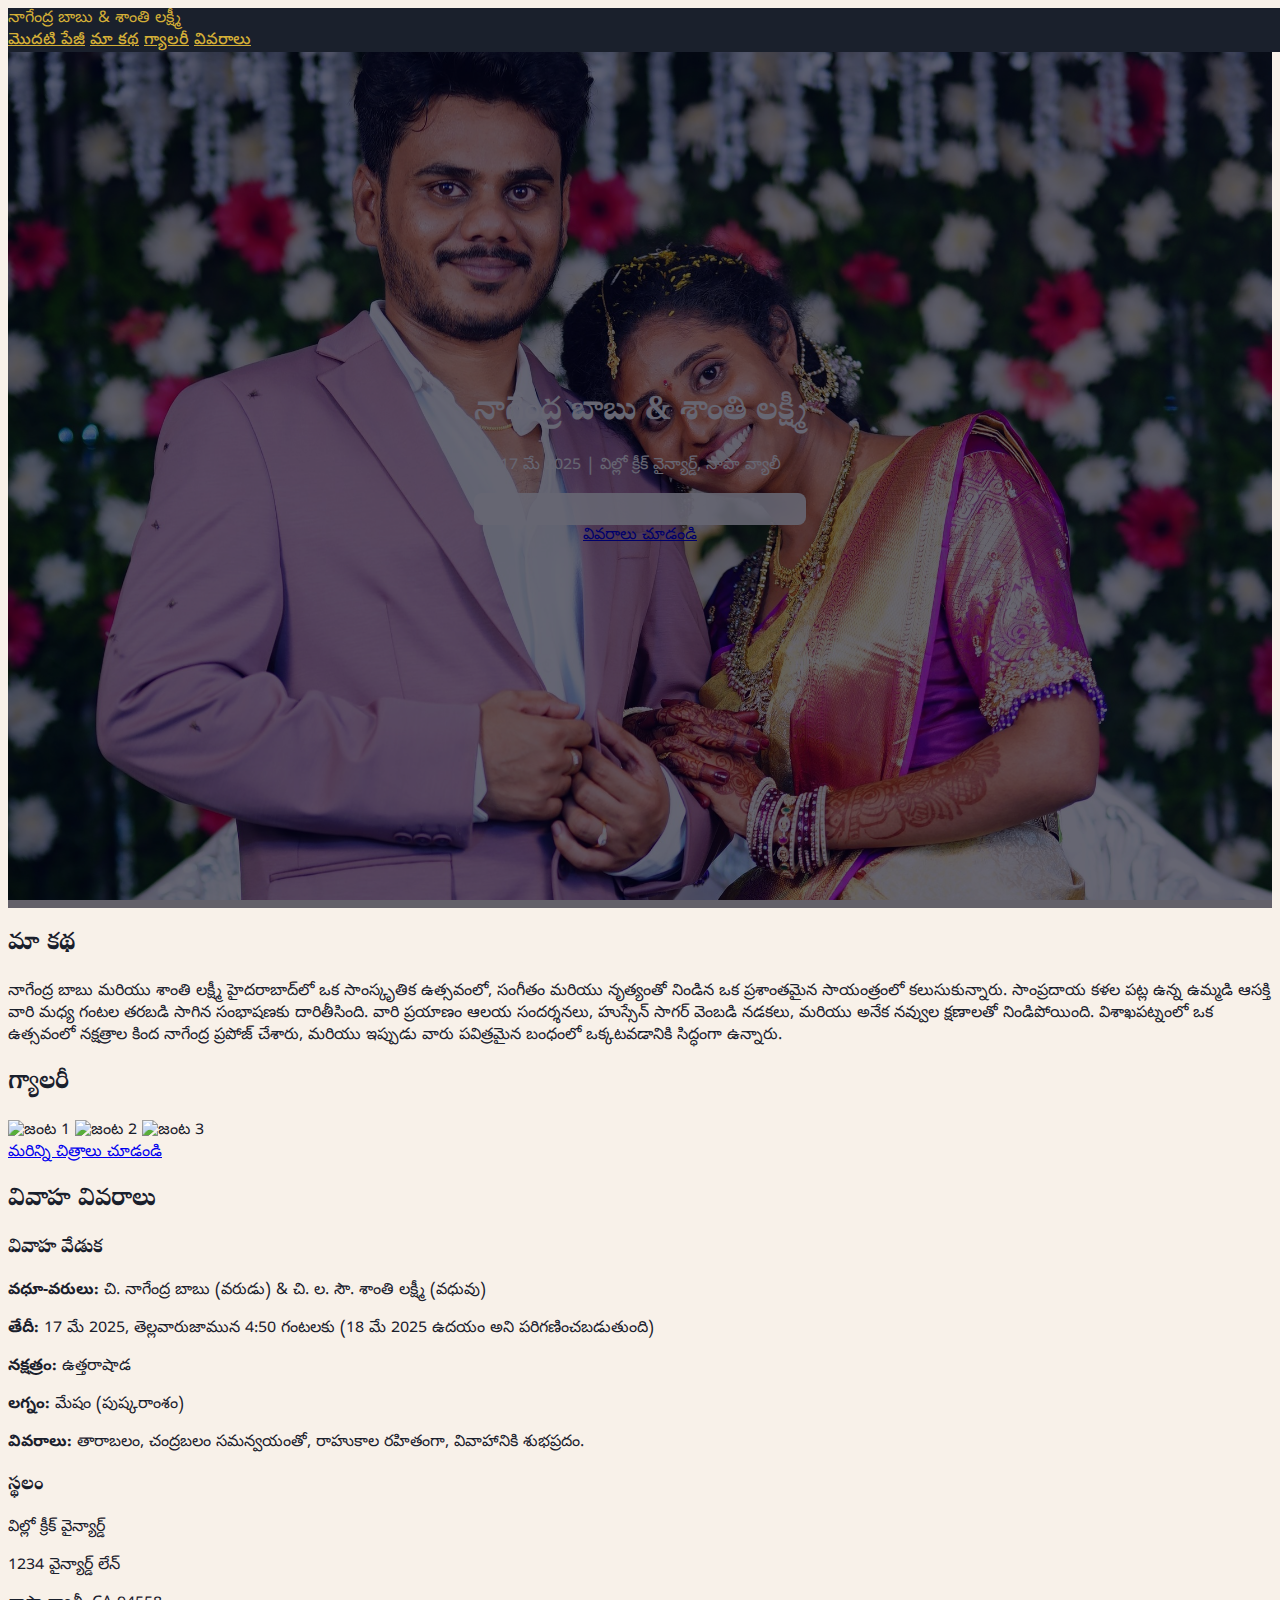
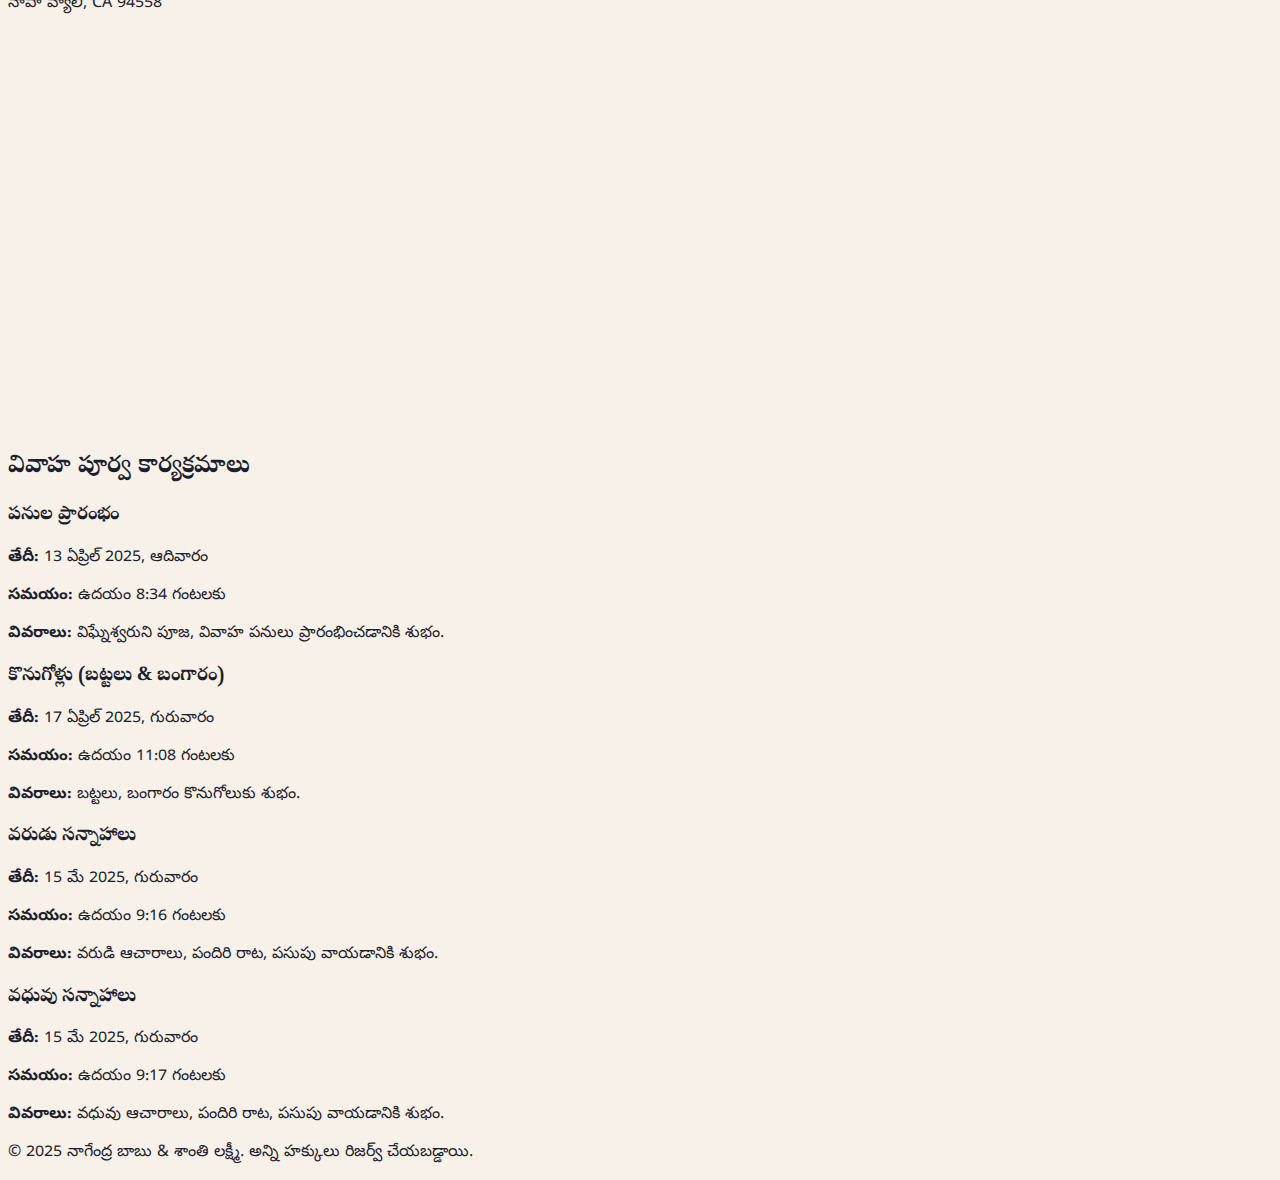
==== commit 97df51d1: "second edit" ====
--- a/index.html
+++ b/index.html
@@ -55,7 +55,7 @@
             font-family: 'Noto Serif Telugu', serif;
         }
         .hero-section {
-            background-image: url('https://images.unsplash.com/photo-1519741497674-611481863552?ixlib=rb-4.0.3&auto=format&fit=crop&w=1350&q=80');
+            background-image: url('images/background-hero.jpg');
             background-size: cover;
             background-position: center;
             background-attachment: fixed;
@@ -77,8 +77,8 @@
             background: rgba(0, 0, 20, 0.6);
         }
         .navbar {
-            background-color: #1a202c; /* Deep blue */
-            color: #d4af37; /* Gold */
+            background-color: #1a202c;
+            color: #d4af37;
             position: fixed;
             width: 100%;
             z-index: 20;
@@ -92,7 +92,7 @@
             color: #f8f1e9;
         }
         .navbar.scrolled {
-            background-color: #2d3748; /* Slightly lighter blue */
+            background-color: #2d3748;
             box-shadow: 0 2px 5px rgba(0, 0, 0, 0.2);
         }
         .gallery-img {
@@ -180,9 +180,9 @@
         <div class="container mx-auto px-6">
             <h2 class="text-4xl font-bold text-center mb-8">గ్యాలరీ</h2>
             <div class="grid grid-cols-1 sm:grid-cols-2 md:grid-cols-3 gap-6">
-                <img src="https://images.unsplash.com/photo-1519227356999-2d2c36907b09?ixlib=rb-4.0.3&auto=format&fit=crop&w=500&q=60" alt="జంట 1" class="gallery-img rounded-lg shadow-lg">
-                <img src="https://images.unsplash.com/photo-1529634961670-69183d12a77a?ixlib=rb-4.0.3&auto=format&fit=crop&w=500&q=60" alt="జంట 2" class="gallery-img rounded-lg shadow-lg">
-                <img src="https://images.unsplash.com/photo-1511285560929-80b456fea0bc?ixlib=rb-4.0.3&auto=format&fit=crop&w=500&q=60" alt="జంట 3" class="gallery-img rounded-lg shadow-lg">
+                <img src="images/main-gallery-1.jpg" alt="జంట 1" class="gallery-img rounded-lg shadow-lg">
+                <img src="images/main-gallery-2.jpg" alt="జంట 2" class="gallery-img rounded-lg shadow-lg">
+                <img src="images/main-gallery-3.jpg" alt="జంట 3" class="gallery-img rounded-lg shadow-lg">
             </div>
             <div class="text-center mt-8">
                 <a href="gallery.html" class="bg-gold text-deep-blue px-6 py-3 rounded-full hover:bg-ivory">మరిన్ని చిత్రాలు చూడండి</a>
@@ -198,8 +198,7 @@
                 <div>
                     <h3 class="text-2xl font-semibold mb-4">వివాహ వేడుక</h3>
                     <p><strong>వధూ-వరులు:</strong> చి. నాగేంద్ర బాబు (వరుడు) & చి. ల. సౌ. శాంతి లక్ష్మీ (వధువు)</p>
-                    <p><strong>తేదీ:</strong> 17 మే 2025, శనివారం</p>
-                    <p><strong>సమయం:</strong> తెల్లవారుజామున 4:50 గంటలకు</p>
+                    <p><strong>తేదీ:</strong> 17 మే 2025, తెల్లవారుజామున 4:50 గంటలకు (18 మే 2025 ఉదయం అని పరిగణించబడుతుంది)</p>
                     <p><strong>నక్షత్రం:</strong> ఉత్తరాషాడ</p>
                     <p><strong>లగ్నం:</strong> మేషం (పుష్కరాంశం)</p>
                     <p><strong>వివరాలు:</strong> తారాబలం, చంద్రబలం సమన్వయంతో, రాహుకాల రహితంగా, వివాహానికి శుభప్రదం.</p>
@@ -260,7 +259,7 @@
 
     <!-- లైట్‌బాక్స్ -->
     <div id="lightbox">
-        <span class="close">&times;</span>
+        <span class="close">×</span>
         <img id="lightbox-img" src="" alt="Lightbox Image">
     </div>
 
